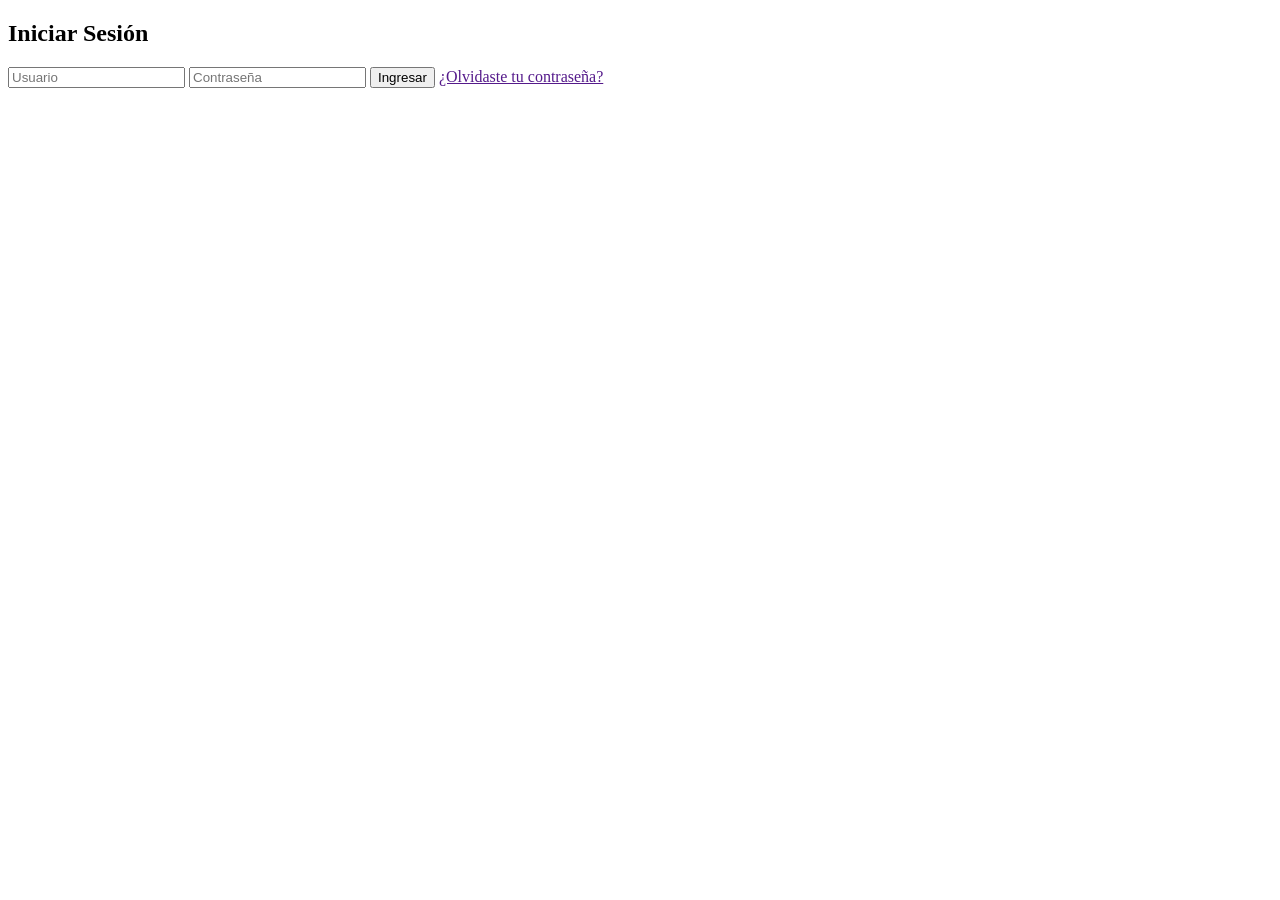
==== templates/login.html @ c4ea345e "login usuario ok" ====
<!--formulario solicitar usuario,
contraseña, boton ingresar y aplicarle estilos -->

<!DOCTYPE html>
<html lang="es">

<head>
    <meta charset="UTF-8">
    <title>Login</title>
    <link rel="stylesheet" href="static/style.css">
</head>

<body>

    <div class="login-box">
        <h2>Iniciar Sesión</h2>
        <form method="POST" action="{{url_for('login')}}">
            <input type="text" name="txtusuario" placeholder="Usuario" required>
            <input type="password" name="txtcontrasena" placeholder="Contraseña" required>
            <button type="submit">Ingresar</button>
            <a href="">¿Olvidaste tu contraseña?</a>
        </form>
    </div>

</body>

</html>
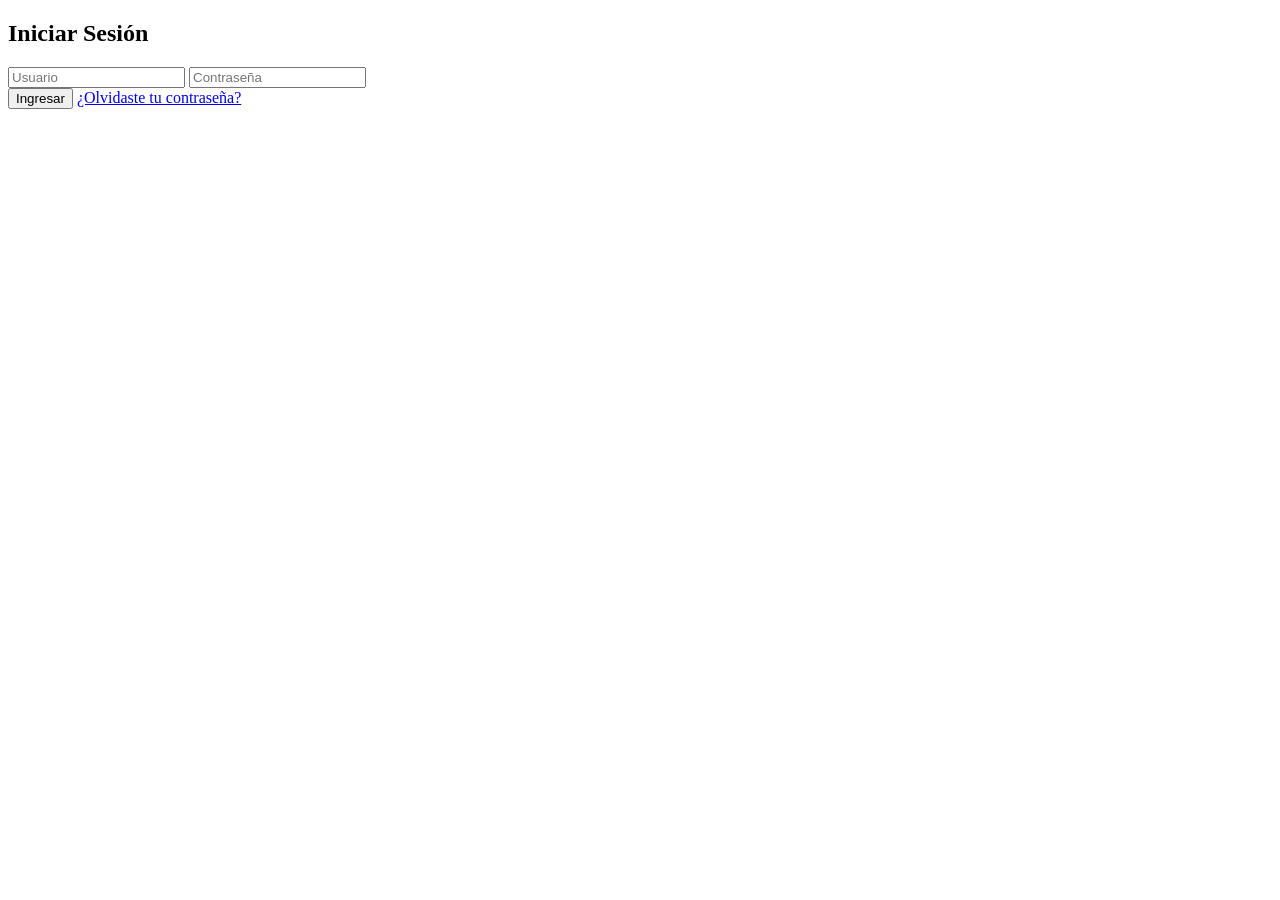
==== commit 63a750be: "Actualizacion de BD,Usuarios y Empleados" ====
--- a/templates/login.html
+++ b/templates/login.html
@@ -1,27 +1,23 @@
-<!--formulario solicitar usuario,
-contraseña, boton ingresar y aplicarle estilos -->
-
 <!DOCTYPE html>
 <html lang="es">
-
 <head>
     <meta charset="UTF-8">
     <title>Login</title>
     <link rel="stylesheet" href="static/style.css">
 </head>
-
 <body>
 
     <div class="login-box">
-        <h2>Iniciar Sesión</h2>
-        <form method="POST" action="{{url_for('login')}}">
-            <input type="text" name="txtusuario" placeholder="Usuario" required>
-            <input type="password" name="txtcontrasena" placeholder="Contraseña" required>
-            <button type="submit">Ingresar</button>
-            <a href="">¿Olvidaste tu contraseña?</a>
-        </form>
-    </div>
+    <h2>Iniciar Sesión</h2>
+    <form method="POST" action = "{{ url_for('login_form')}}">
+        <div class="form-inputs">
+            <input type="text" placeholder="Usuario" name="txtusuario" required>
+            <input type="password" placeholder="Contraseña"  name="txtcontrasena" required>
+        </div>
+        <button type="submit">Ingresar</button>
+        <a href="#" class="forgot-password">¿Olvidaste tu contraseña?</a>
+    </form>
+</div>
 
 </body>
-
 </html>
